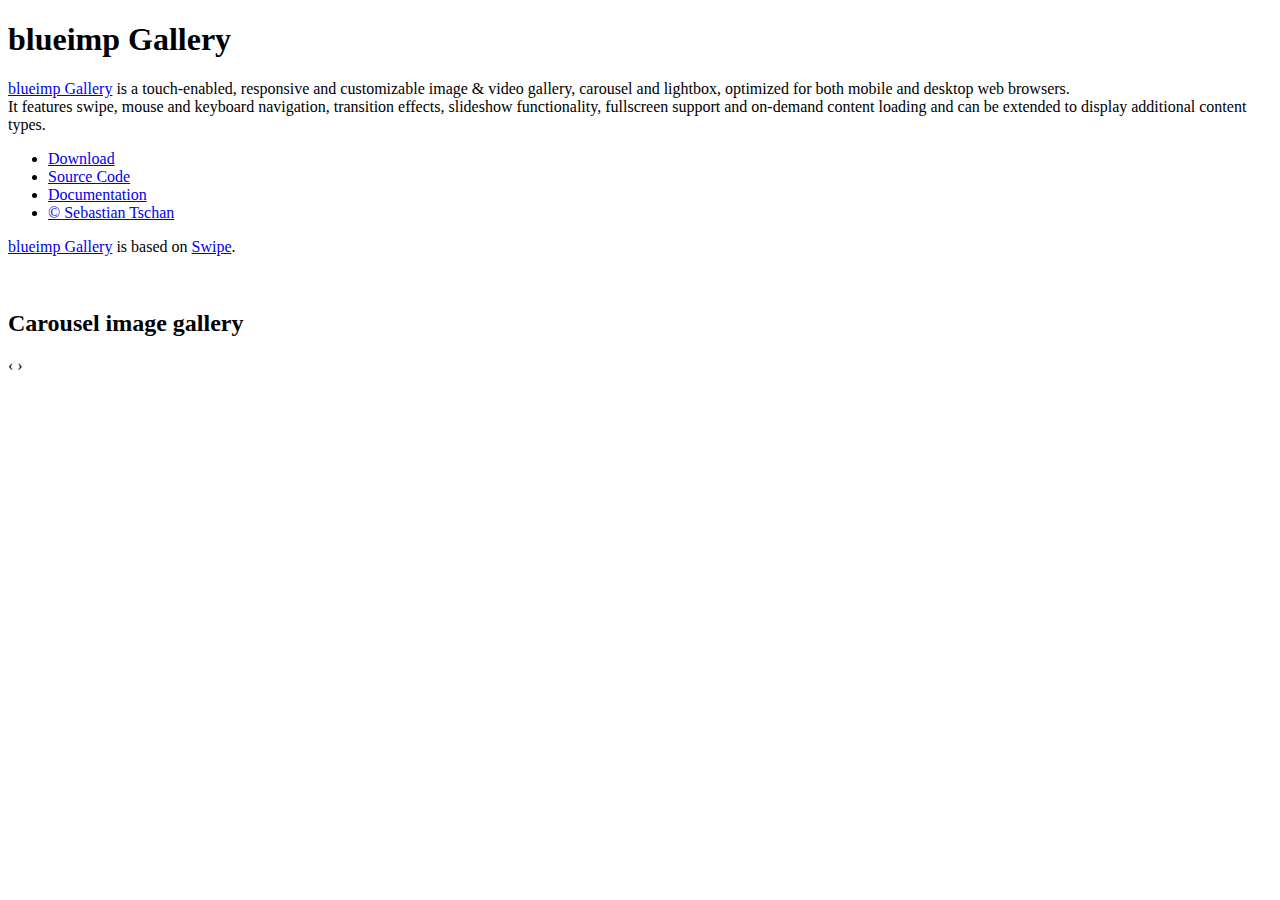
==== index.html @ 9b506adb "Support Presentation API 1: Only display image gallery 2: Add remoteView.html 3: Support presentatio" ====
<!DOCTYPE HTML>
<!--
/*
 * blueimp Gallery Demo 2.10.0
 * https://github.com/blueimp/Gallery
 *
 * Copyright 2013, Sebastian Tschan
 * https://blueimp.net
 *
 * Licensed under the MIT license:
 * http://www.opensource.org/licenses/MIT
 */
-->
<html lang="en">
<head>
<!--[if IE]>
<meta http-equiv="X-UA-Compatible" content="IE=edge,chrome=1">
<![endif]-->
<meta charset="utf-8">
<title>blueimp Gallery</title>
<meta name="description" content="blueimp Gallery is a touch-enabled, responsive and customizable image and video gallery, carousel and lightbox, optimized for both mobile and desktop web browsers. It features swipe, mouse and keyboard navigation, transition effects, slideshow functionality, fullscreen support and on-demand content loading and can be extended to display additional content types.">
<meta name="viewport" content="width=device-width, initial-scale=1.0">
<link rel="stylesheet" href="css/blueimp-gallery.css">
<link rel="stylesheet" href="css/blueimp-gallery-indicator.css">
<link rel="stylesheet" href="css/blueimp-gallery-video.css">
<link rel="stylesheet" href="css/demo.css">
</head>
<body>
<h1>blueimp Gallery</h1>
<p><a href="https://github.com/blueimp/Gallery">blueimp Gallery</a> is a touch-enabled, responsive and customizable image &amp; video gallery, carousel and lightbox, optimized for both mobile and desktop web browsers.<br>
It features swipe, mouse and keyboard navigation, transition effects, slideshow functionality, fullscreen support and on-demand content loading and can be extended to display additional content types.</p>
<ul class="navigation">
    <li><a href="https://github.com/blueimp/Gallery/tags">Download</a></li>
    <li><a href="https://github.com/blueimp/Gallery">Source Code</a></li>
    <li><a href="https://github.com/blueimp/Gallery/blob/master/README.md">Documentation</a></li>
    <li><a href="https://blueimp.net">&copy; Sebastian Tschan</a></li>
</ul>
<p><a href="https://github.com/blueimp/Gallery">blueimp Gallery</a> is based on <a href="http://swipejs.com/">Swipe</a>.</p>
<br>
<h2>Carousel image gallery</h2>
<!-- The Gallery as inline carousel, can be positioned anywhere on the page -->
<div id="blueimp-image-carousel" class="blueimp-gallery blueimp-gallery-carousel">
    <div class="slides"></div>
    <h3 class="title"></h3>
    <a class="prev">‹</a>
    <a class="next">›</a>
    <a class="play-pause"></a>
</div>

<script src="js/blueimp-helper.js"></script>
<script src="js/blueimp-gallery.js"></script>
<script src="js/blueimp-gallery-fullscreen.js"></script>
<script src="js/blueimp-gallery-indicator.js"></script>
<script src="js/blueimp-gallery-video.js"></script>
<script src="js/blueimp-gallery-vimeo.js"></script>
<script src="js/blueimp-gallery-youtube.js"></script>
<script src="//ajax.googleapis.com/ajax/libs/jquery/1.10.2/jquery.min.js"></script>
<script>
/*jslint evil: true */
/*global window, document*/
// Including jQuery via the protocol relative url above works for both http and https.
// Explicitly including jQuery via http allows running the Gallery demo as local file:
if (!window.jQuery) {
    document.write(
        '<script src="http://ajax.googleapis.com/ajax/libs/jquery/1.10.2/jquery.min.js"><\/script>'
    );
}
</script>
<script src="js/jquery.blueimp-gallery.js"></script>
<script src="js/demo.js"></script>
</body> 
</html>
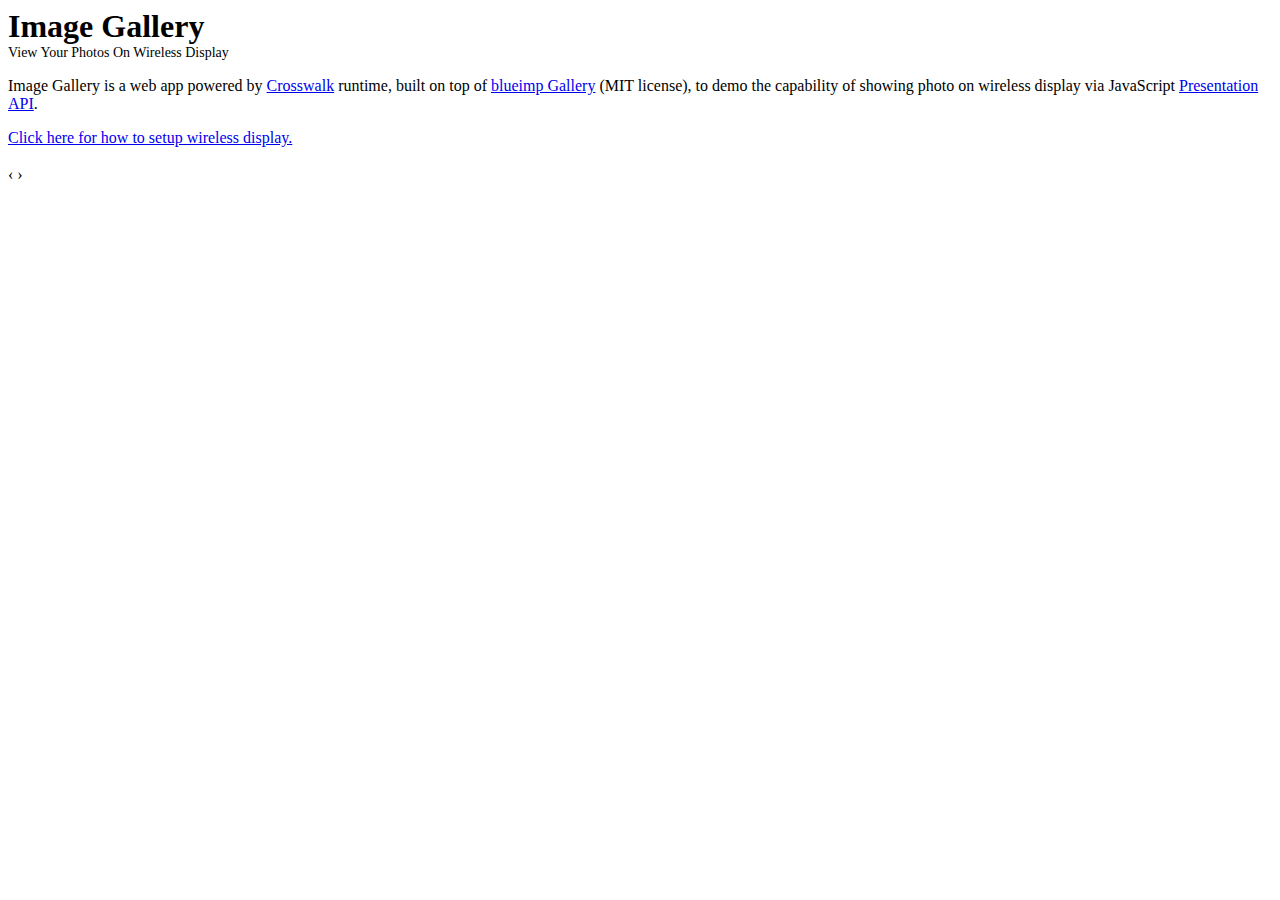
==== commit a1e721f0: "Minor change in index.html and presentation.js" ====
--- a/index.html
+++ b/index.html
@@ -17,27 +17,50 @@
 <meta http-equiv="X-UA-Compatible" content="IE=edge,chrome=1">
 <![endif]-->
 <meta charset="utf-8">
-<title>blueimp Gallery</title>
+<title>Image Gallery</title>
 <meta name="description" content="blueimp Gallery is a touch-enabled, responsive and customizable image and video gallery, carousel and lightbox, optimized for both mobile and desktop web browsers. It features swipe, mouse and keyboard navigation, transition effects, slideshow functionality, fullscreen support and on-demand content loading and can be extended to display additional content types.">
 <meta name="viewport" content="width=device-width, initial-scale=1.0">
 <link rel="stylesheet" href="css/blueimp-gallery.css">
 <link rel="stylesheet" href="css/blueimp-gallery-indicator.css">
 <link rel="stylesheet" href="css/blueimp-gallery-video.css">
 <link rel="stylesheet" href="css/demo.css">
+<script>
+function toggleVisible(targetId) {
+    var target = document.getElementById(targetId);
+    if (target.style.display == "none") {
+        target.style.display = "block";
+    } else {
+        target.style.display = "none";
+    }
+}
+</script>
 </head>
 <body>
-<h1>blueimp Gallery</h1>
-<p><a href="https://github.com/blueimp/Gallery">blueimp Gallery</a> is a touch-enabled, responsive and customizable image &amp; video gallery, carousel and lightbox, optimized for both mobile and desktop web browsers.<br>
-It features swipe, mouse and keyboard navigation, transition effects, slideshow functionality, fullscreen support and on-demand content loading and can be extended to display additional content types.</p>
-<ul class="navigation">
-    <li><a href="https://github.com/blueimp/Gallery/tags">Download</a></li>
-    <li><a href="https://github.com/blueimp/Gallery">Source Code</a></li>
-    <li><a href="https://github.com/blueimp/Gallery/blob/master/README.md">Documentation</a></li>
-    <li><a href="https://blueimp.net">&copy; Sebastian Tschan</a></li>
-</ul>
-<p><a href="https://github.com/blueimp/Gallery">blueimp Gallery</a> is based on <a href="http://swipejs.com/">Swipe</a>.</p>
-<br>
-<h2>Carousel image gallery</h2>
+<h1 style="margin:0">Image Gallery</h1>
+<p style="font-size:14px;margin-top:0"><bold>View Your Photos On Wireless Display</bold></p>
+<p>Image Gallery is a web app powered by <a href="https://crosswalk-project.org">Crosswalk</a> runtime, built on top of <a href="https://github.com/blueimp/Gallery">blueimp Gallery</a> (MIT license), to demo the capability of showing photo on wireless display via JavaScript <a href="http://otcshare.github.io/presentation-spec/index.html">Presentation API</a>.</p>
+<p><a href="javascript:toggleVisible('help')">Click here for how to setup wireless display.</a></p>
+<div id='help' style="display:none">
+    <h3>Requirements:</h3>
+    <ol>
+        <li>Android 4.2 or newer device with Miracast enabled</li>
+        <li>A TV or a display with HDMI port</li>
+        <li>Wireless display adapter, e.g. Netgear PTV3000, Intel WiDi<sup>&reg;</sup> adapter</li>
+    </ol>
+    <h3 id="setup">How to Setup Wireless Display:</h3>
+    <ol>
+        <li>Plugin the wireless display adapter to display's HDMI port</li>
+        <li>Open 'Setting' app and select 'Display' entry on Android device</li>
+        <li>Turn on 'Wireless display' to connect the available wireless display</li>
+    </ol>
+    <h3>Use Simulated Secondary Display</h3>
+    <p>If you have no such wireless display adapter, but are willing to play it on your device, you could use the simulated secondary display:</p>
+    <ol>
+        <li>Open 'Setting' app and select 'Developer Options' entry</li>
+        <li>Find 'Simulate Secondary Display' to select a display</li>
+    </ol>
+    <p>You will see an overlay on the screen. It is a simulated display. Have a fun!</p>
+</div>
 <!-- The Gallery as inline carousel, can be positioned anywhere on the page -->
 <div id="blueimp-image-carousel" class="blueimp-gallery blueimp-gallery-carousel">
     <div class="slides"></div>
@@ -46,7 +69,6 @@
     <a class="next">›</a>
     <a class="play-pause"></a>
 </div>
-
 <script src="js/blueimp-helper.js"></script>
 <script src="js/blueimp-gallery.js"></script>
 <script src="js/blueimp-gallery-fullscreen.js"></script>
@@ -54,7 +76,7 @@
 <script src="js/blueimp-gallery-video.js"></script>
 <script src="js/blueimp-gallery-vimeo.js"></script>
 <script src="js/blueimp-gallery-youtube.js"></script>
-<script src="//ajax.googleapis.com/ajax/libs/jquery/1.10.2/jquery.min.js"></script>
+<script src="js/jquery.min.js"></script>
 <script>
 /*jslint evil: true */
 /*global window, document*/
@@ -68,5 +90,6 @@
 </script>
 <script src="js/jquery.blueimp-gallery.js"></script>
 <script src="js/demo.js"></script>
-</body> 
+<script src="js/presentation.js"></script>
+</body>
 </html>
